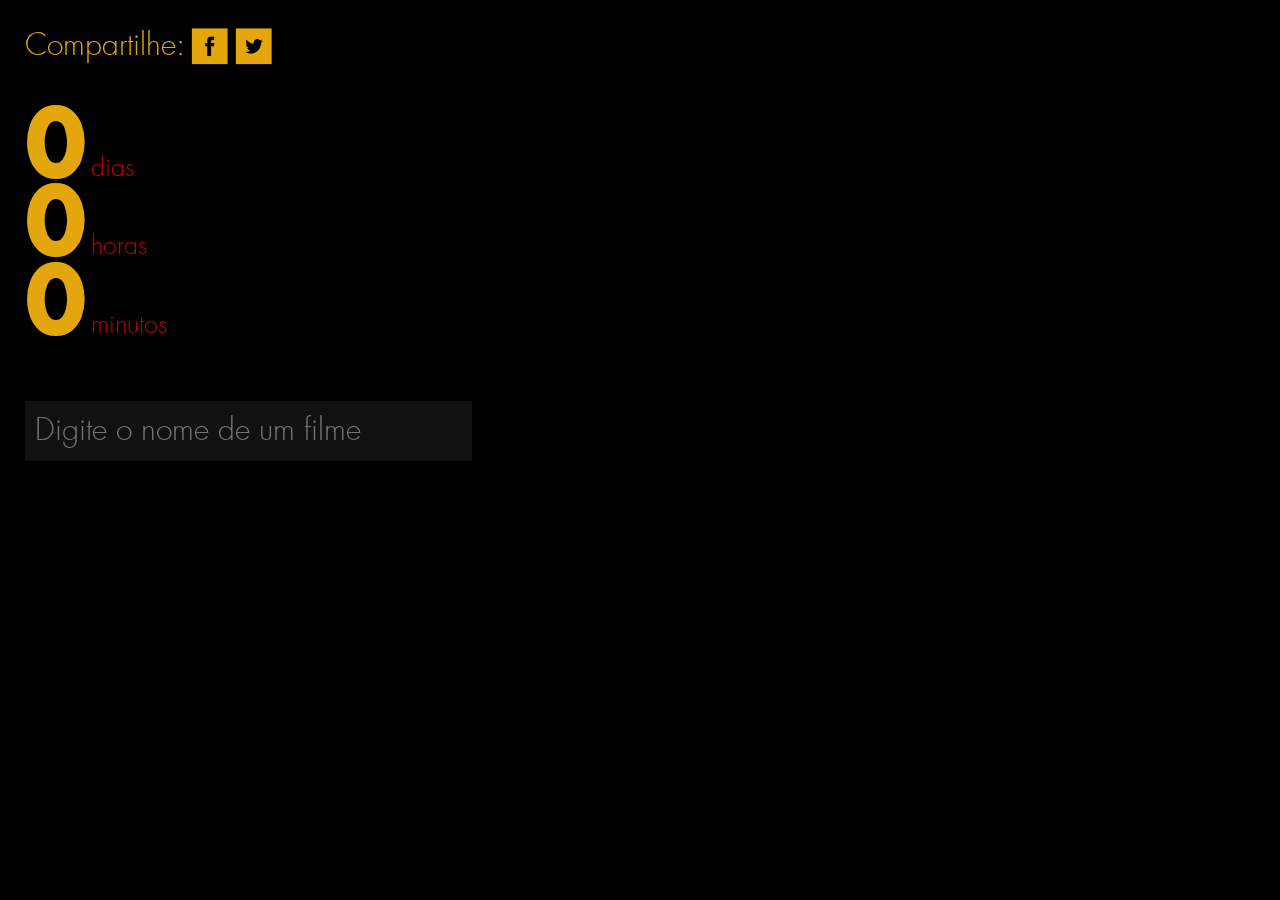
==== moviecounter/index.html @ 604500b1 "criando subpastas" ====
<html>
<head>
	<title>Calcule quanto tempo você já gastou vendo filmes</title>
	<meta http-equiv="Content-type" content="text/html"/>
	<meta charset="utf-8"/> 
	<link rel="stylesheet" type="text/css" href="css/bootstrap.css">
	<link rel="stylesheet" type="text/css" href="css/index.css">
</head>
<body>
	<div id="container">
		<div id="esquerda">
			<div id="rede-social">
				<span id="compartilhe">Compartilhe:</span>

				<div id="midias">
					<a href=""><img src="img/facebook.png" id="facebook-logo"></a>
					<a href=""><img src="img/twitter.png" id="twitter-logo"></a>
				</div>
			</div>

			<div id="tempo">
				<div id="div-dia">
					<span class="numero" id="dias">0</span>
					<span class="unidade">dias</span>
				</div>

				<div id="div-hora">
					<span class="numero" id="horas">0</span>
					<span class="unidade">horas</span>
				</div>

				<div id="div-minuto">
					<span class="numero" id="minutos">0</span>
					<span class="unidade">minutos</span>
				</div>
			</div>

			<div id="div-busca">
				<input type="text" id="busca" placeholder="Digite o nome de um filme">
				
				<div id="sugestoes">
					
				</div>
			</div>
		</div>

		<div id="direita">
			<div id="filmes">

			</div>
		</div>
	</div>
</body>

<script type="text/javascript"  src="js/jquery-1.11.0.min.js"></script>
<script type="text/javascript"  src="js/bootstrap.js"></script>
<script type="text/javascript" src="js/index.js"></script>
</html>
---- moviecounter/css/index.css ----
@font-face {
	font-family: futura;
	src: url('../fonts/futura_light.ttf');
}

@font-face {
	font-family: futura_bold;
	src: url('../fonts/futura_koyu.ttf');
}

body {
	height: 100%;
	background-color: black;
	font-family: futura;
}

#container {
	width: 100%;
	height: 100%;
}

#esquerda {
	width: 40%;
	height: 100%;
	float: left;
	position: fixed;
	padding-top: 2%;
	padding-left: 25px;
	padding-right: 40px;
}

#rede-social {
	margin-bottom: 20px;
}

#compartilhe {
	float: left;
	font-size: 30px;
	color: #E3A60D;
}

#facebook-logo {
	margin-left: 5px;
	width: 40px;
}

#twitter-logo {
	width: 40px;
}

#tempo {
	margin-bottom: 30px;
}

#div-dia {
	margin-bottom: -50px;
}

#div-hora {
	margin-bottom: -50px;
}

.numero {
	font-size: 90px;
	font-family: futura_bold;
	color: #E3A60D;
}

.unidade {
	font-size: 25px;
	color: #B60403;
}

#busca {
	width: 100%;
	background-color: #111111;
	height: 60px;
	font-size: 30px;
	color: #E3A60D;
	padding-left: 10px;
	padding-right: 10px;
	border: none;
}

#busca:focus {
	outline: 0;
}

#sugestoes {
	color: #B60403;
	font-size: 30px;
}

.sugestao:hover {
	text-decoration: none;
}

#direita {
	width: 60%;
	height: auto;
	float: right;
	overflow: scroll-vertical;
}

.filme {
	width: 190px;
	margin-bottom: 3px;
}
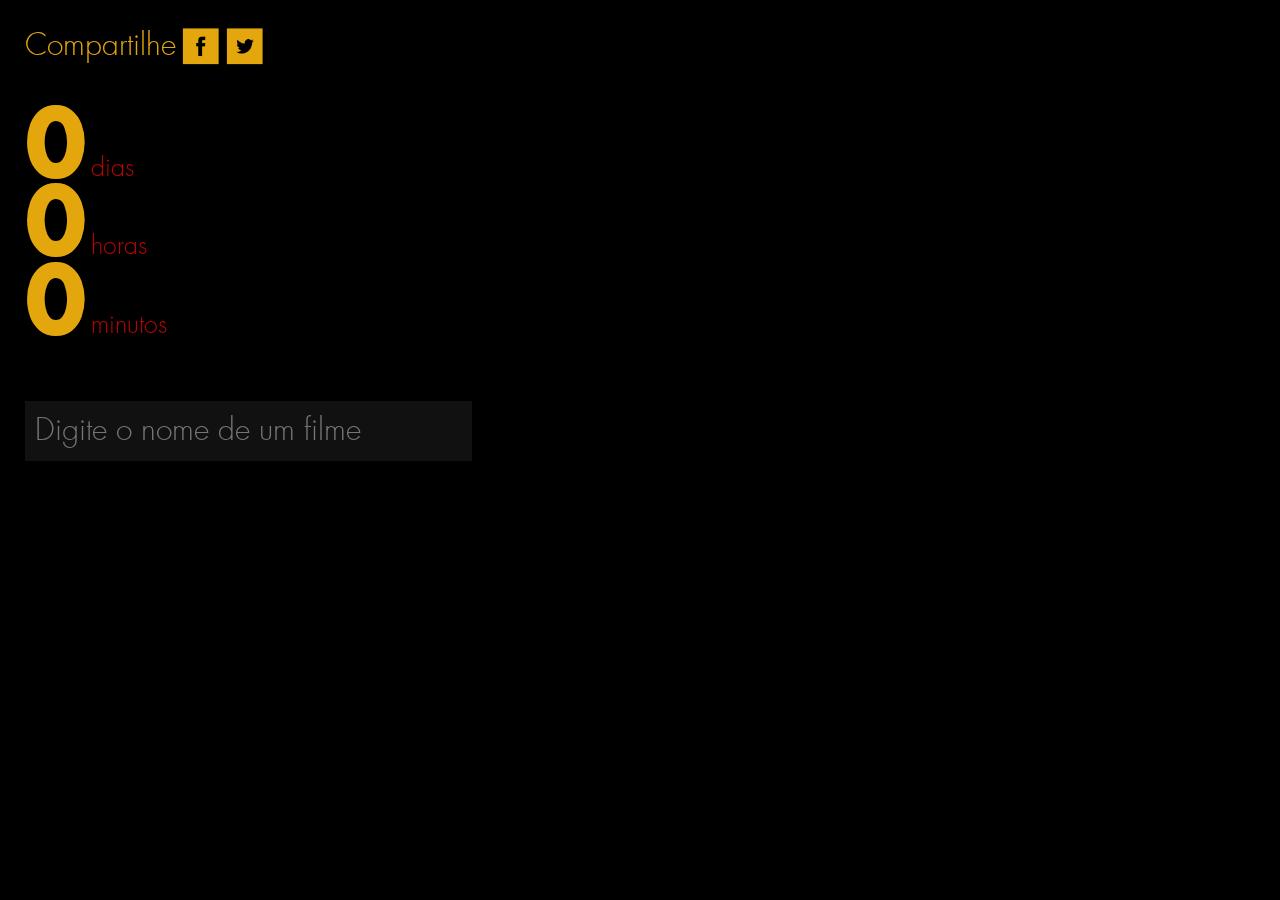
==== commit 37ab42ba: "Ensinando wilson" ====
--- a/moviecounter/index.html
+++ b/moviecounter/index.html
@@ -10,7 +10,7 @@
 	<div id="container">
 		<div id="esquerda">
 			<div id="rede-social">
-				<span id="compartilhe">Compartilhe:</span>
+				<span id="compartilhe">Compartilhe</span>
 
 				<div id="midias">
 					<a href=""><img src="img/facebook.png" id="facebook-logo"></a>
